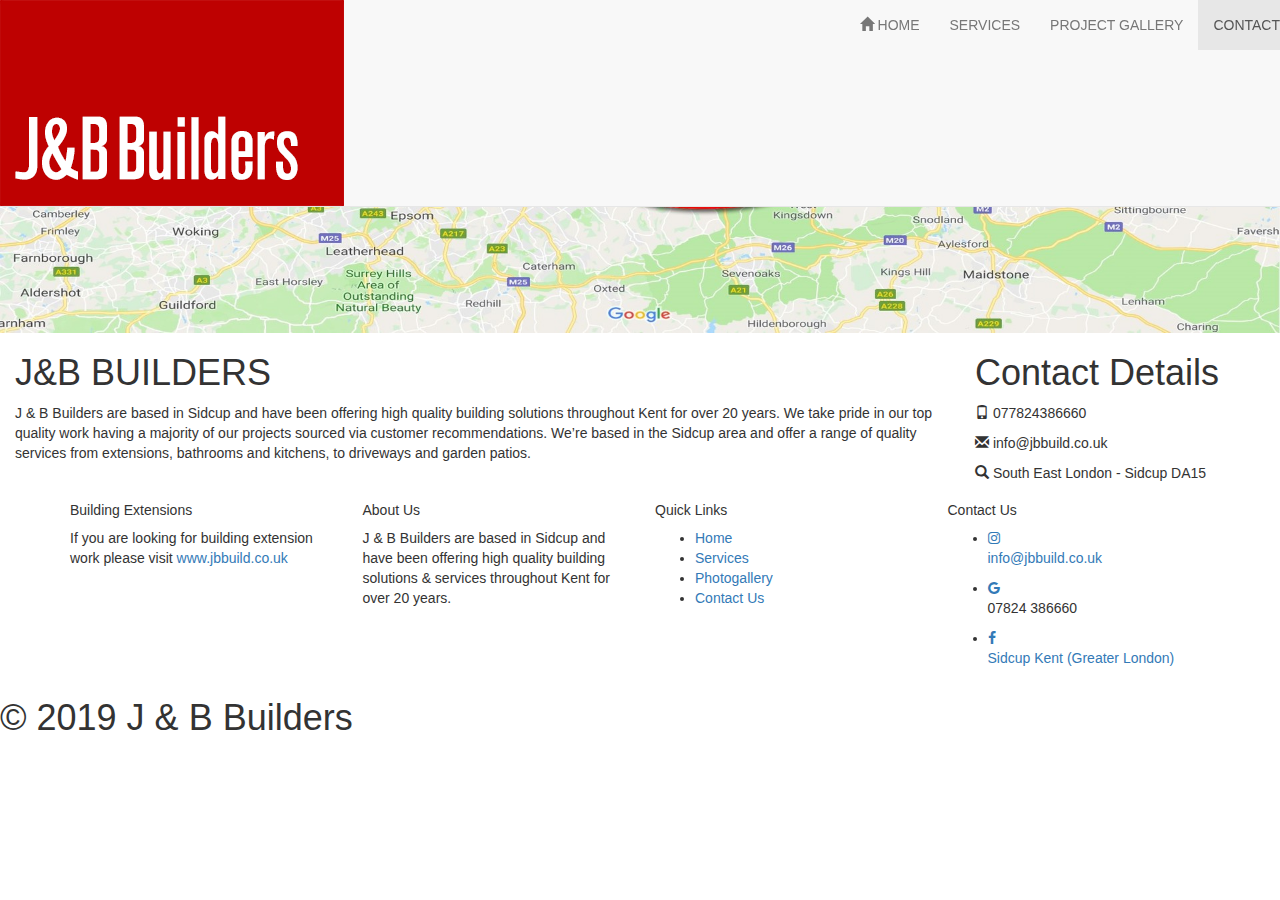
==== contact.html @ e16ba448 "First web upload" ====
<!DOCTYPE html>
<html lang="en">

<head>
	<!-- Inside the head element tag you can find the title for the document, scripts, external styles sheets, fonts, meta information -->
	<title>J&B Builders: Quality in Kent</title>

	<!-- metadata tags-->
	<meta charset="UTF-8">
	<meta name="viewport" content="width=device-width, initial-scale=1.0">
	<meta name="keywords" content="One Page Responsive">
	<meta name="author" content="Nathan Manning">

	<!-- Bootstrap external stylesheet-->
	<link rel="stylesheet" href="https://maxcdn.bootstrapcdn.com/bootstrap/3.2.0/css/bootstrap.min.css">
	<script src="https://code.jquery.com/jquery-2.1.3.js"></script>
	<script src="js/bootstrap.js"></script>

	<!-- CSS external stylesheet-->
	<link href="css/default.css" rel="stylesheet" type="text/css" media="all" />

	<!-- FONTS -->
	<link href="https://fonts.googleapis.com/css?family=Oswald" rel="stylesheet">

	<!-- Add icon library -->
<link rel="stylesheet" href="https://cdnjs.cloudflare.com/ajax/libs/font-awesome/4.7.0/css/font-awesome.min.css">
</head>

<body>

	<nav class="navbar navbar-default navbar-fixed-top" role="navigation">
		<div class="navbarwrapper">
	
		  <div class="navbar-header">
			<button class="navbar-toggle" type="button" data-toggle="collapse" data-target=".navbar-ex2-collapse">
			  <span class="sr-only">Toggle Navigation</span>
			  <span class="icon-bar"></span>
			  <span class="icon-bar"></span>
			  <span class="icon-bar"></span>
			</button>
			
			<ul class="nav navbar-nav navbar-left">
				<img class="img-responsive main-logo" src="img/logo-large.png" alt="">
			</ul>
	
		  </div>
		  <div class="collapse navbar-collapse navbar-ex2-collapse">
			<ul class="nav navbar-nav navbar-right">
				<li><a href="index.html"><span class="glyphicon glyphicon-home"></span> HOME</a></li>
				<li><a href="services.html">SERVICES</a></li>
				<li><a href="photogallery.html">PROJECT GALLERY</a></li>
				<li class="active"><a href="contact.html">CONTACT</a></li>
			</ul>
			</ul>
		  </div>
		</div>
	  </nav>


	<!-- Banner first image-->
	<div class="introheader">
	<div class="container-fluid">
		<div class="row">
			<img class="img-responsive" src="img/gmaps.jpg">
		</div>
	</div>
	</div>

	<div class="contactintro">
			<div class="container-fluid">
				<div class="row">
					
					<div class="col-md-9">
						<h1> J&B BUILDERS </h1>
						<p> J & B Builders are based in Sidcup and have been offering high quality building solutions
							throughout Kent for over 20 years. We take pride in our top quality work having a majority of
							our projects sourced via customer recommendations. We’re based in the Sidcup area and offer a
							range of quality services from extensions, bathrooms and kitchens, to driveways and garden
							patios.
						</p>
					</div>
	
					<div class="col-md-3">
							<h1> Contact Details </h1>
							<p> <span class="glyphicon glyphicon-phone"></span>   077824386660</p>
							<p> <span class="glyphicon glyphicon-envelope"></span>   info@jbbuild.co.uk</p>
							<p> <span class="glyphicon glyphicon-search"></span> South East London - Sidcup DA15  </p>
					</div>
				</div>
			</div>
		</div>
	</div>

<!-- BOOTSTRAP FOOTER-->

<div class="backgroundfooter">
<div class="footer-bottom-area bg-dark-light section-padding-sm">
		<div class="container">
			<div class="row widgets footer-widgets">

				<div class="col-lg-3 col-md-6 col-12">
					<div class="single-widget widget-about">
						<h5 class="widget-title">Building Extensions</h5>
						<p>If you are looking for building extension work please visit <a href="#">www.jbbuild.co.uk</a>  </p>
					</div>
				</div>

				<div class="col-lg-3 col-md-6 col-12">
						<div class="single-widget widget-about">
							<h5 class="widget-title">About Us</h5>
							<p>	<p> J & B Builders are based in Sidcup and have been offering high quality building solutions & services
									throughout Kent for over 20 years.  </p>
						</div>
					</div>
	

				<div class="col-lg-3 col-md-6 col-12">
					<div class="single-widget widget-quick-links">
						<h5 class="widget-title">Quick Links</h5>
						<ul>
							<li><a href="index.html">Home</a></li>
							<li><a href="services.html">Services</a></li>
							<li><a href="photogallery.html">Photogallery</a></li>
							<li><a href="contact.html">Contact Us</a></li>
						</ul>
					</div>
				</div>

			
				<div class="col-lg-3 col-md-6 col-12">
					<div class="single-widget widget-contact">
						<h5 class="widget-title">Contact Us</h5>
						<ul>
							<li class="phone">
								<span class="icon"><a href="http://www.instagram.com/jb.builders" class="fa fa-instagram"></a></span>
								<p><a href="mailto:info@jbbuild.co.uk?Subject=I%20would%20like%20to%20enquire">info@jbbuild.co.uk</a></p>
							</li>
							<li class="fax">
								<span class="icon"><a href="mailto:info@jbbuild.co.uk?Subject=I%20would%20like%20to%20enquire" target="_top"" class="fa fa-google"></a></span>
								<p>07824 386660</p>
							</li>
							<li class="email">
								<span class="icon"><a href="#" class="fa fa-facebook"></a></span>
								<p><a href="https://goo.gl/maps/UQZT2NoYBnkBffgM8">Sidcup Kent (Greater London)</a></p>
							</li>
						</ul>
					</div>
				</div>
			</div>
		</div>
	</div>

	<div class="footerfinal">
		<div class="flex-container">
		<h1>© 2019 J & B Builders</h1>
	</div>
</div>
</div>



</body>
</html>
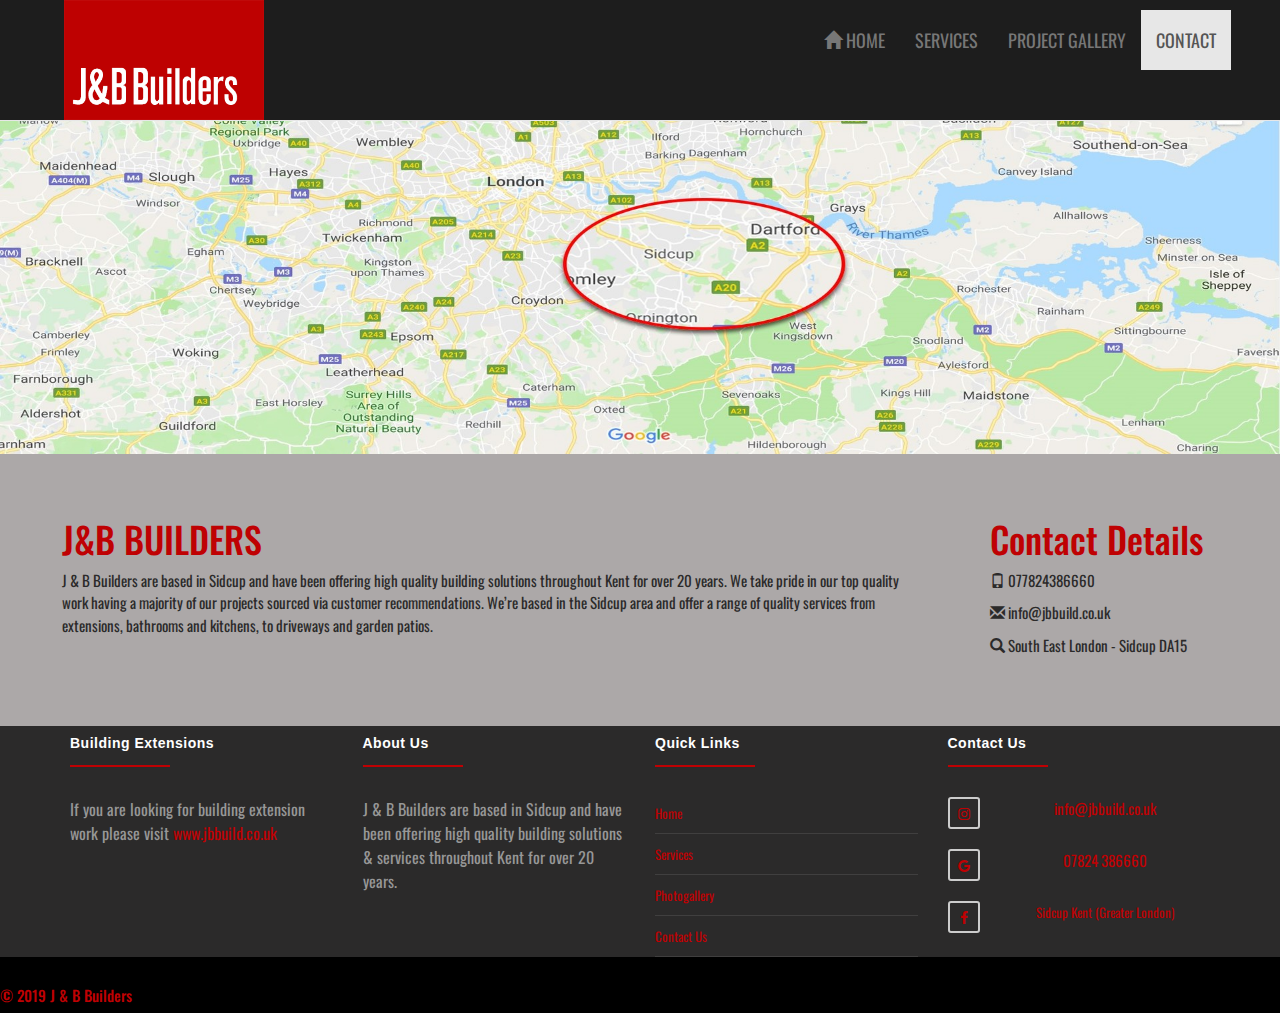
==== commit 46115ab9: "Updated CSS paths" ====
--- a/contact.html
+++ b/contact.html
@@ -17,7 +17,7 @@
 	<script src="js/bootstrap.js"></script>
 
 	<!-- CSS external stylesheet-->
-	<link href="css/default.css" rel="stylesheet" type="text/css" media="all" />
+	<link href="CSS/default.css" rel="stylesheet" type="text/css" media="all" />
 
 	<!-- FONTS -->
 	<link href="https://fonts.googleapis.com/css?family=Oswald" rel="stylesheet">
--- a/CSS/default.css
+++ b/CSS/default.css
@@ -0,0 +1,592 @@
+/* NAV BAR CSS */
+.navbar{
+	position: relative;
+	background-color: #1d1d1d;
+	border-radius: 0px;
+	margin-bottom: 0px;
+}
+.navbar a {
+	padding-top:30px;
+	margin-top: 10px;
+	margin-left:auto;
+	margin-right:auto;
+}
+.navbar-nav>li>a {
+	color: #BF0103;
+	font-size: 60px;
+	padding-top: 20px;
+	padding-bottom: 20px;
+	font-size: 18px;
+	font-family: 'Oswald', sans-serif;
+}
+.nav>li>a:hover {
+    color: #BF0103;
+	padding-bottom: 16px;
+}
+
+.active li a {
+	color: #BF0103;
+	border-radius: 2px;
+	margin-bottom: 16px;
+	display: none;
+}
+
+/* logo */
+.img-responsive.main-logo {
+	width: 200px;
+	margin-bottom: 0px;
+}
+
+.row img {
+		margin:auto;
+
+}
+
+
+.container-services {
+	padding-top: 50px;
+	margin-left: auto;
+	margin-right: auto;
+	width: 70%;
+	border-style: solid;
+	border-color: #BF0103;
+	border-width: 5px;
+	border-top-style: none;
+	border-right-style: solid;
+	border-bottom-style: none;
+	border-left-style: solid;
+}
+
+
+.container-services img {
+	height: 130px;
+
+
+}
+.backgroundalign1{
+	margin-left: auto;
+	margin-right: auto;
+	
+}
+.container2 {
+	background-color: gray;
+	width: 100%;
+	height: 400px;
+	margin-left: auto;
+	margin-right: auto;
+
+}
+
+.container2 h1 {
+	padding-top: 12px;
+	margin-left: auto;
+	margin-right: auto;
+	color: black;
+	font-family: 'Oswald', sans-serif;
+}
+
+.container2 p {
+	color: white;
+	font-size:14px;
+	margin-left: auto;
+	margin-right:auto;
+	text-align: left;
+	width: 100%;
+	
+}
+
+.container3 {
+	background-color: #CDCDCD;
+	width: 100%;
+	height: 250px;
+	margin-left: auto;
+}
+
+.services {
+padding-top: 0px;
+margin-left: auto;
+margin-right: auto;
+}
+
+.services h1 {
+margin-left: auto;
+margin-right: auto;
+font-family: 'Oswald', sans-serif;
+color: #BF0103;
+padding-top: 40px;
+padding-bottom: 30px;
+
+}
+
+.flex-container {
+	display: flex;
+  }
+
+.serviceicon {
+	margin-left: auto;
+	margin-right: auto;
+	height: 30px;	
+}
+
+
+.navbardesign {
+	margin-left: auto;
+	margin-right: auto;
+	width:90%;
+}
+
+.testrow p {
+	background-color:  red;
+}
+
+
+.contact-details h1, p {
+	margin-left: auto;
+	margin-right: auto;
+}
+
+.contactintro {
+	padding-top: 45px;
+}
+
+.contactintro p {
+	font-family: 'Oswald', sans-serif;
+	line-height: 1.5;
+	font-size: 15px;
+	width: 90%;
+	color: #2b2a2a;
+	padding-bottom: 0px;
+}
+
+.contactintro h1 {
+	font-family: 'Oswald', sans-serif;
+	margin-left: auto;
+	margin-right: auto;
+	width: 90%;
+	color: #BF0103;
+}
+
+.intro {
+	margin-bottom: 90px;
+	padding-top: 45px;
+	padding-bottom: 45px;
+	background-color: #2b2a2a;
+}
+
+.intro p {
+	font-family: 'Oswald', sans-serif;
+	line-height: 1.5;
+	font-size: 15px;
+	width: 90%;
+	color: #979797;
+	padding-bottom: 20px;
+}
+
+.intro h1 {
+	font-family: 'Oswald', sans-serif;
+	margin-left: auto;
+	margin-right: auto;
+	width: 90%;
+	color: #BF0103;
+}
+
+.photogalleryintro {
+
+	padding-top: 45px;
+	padding-bottom: 45px;
+	background-color: #2b2a2a;
+}
+
+.photogalleryintro h1{
+	font-family: 'Oswald', sans-serif;
+	margin-left: auto;
+	margin-right: auto;
+	width: 90%;
+	color: #979797;
+	margin-bottom: 50px;
+	font-size: 55px;
+}
+
+.second-intro {
+	margin-top: 170px;
+	padding-top: 45px;
+	padding-bottom: 45px;
+	background-color: #2b2a2a;
+}
+
+.second-intro p {
+	font-family: 'Oswald', sans-serif;
+	line-height: 1.5;
+	font-size: 15px;
+	width: 90%;
+	color: #979797;
+
+	padding-bottom: 20px;
+}
+
+.second-intro h1 {
+	font-family: 'Oswald', sans-serif;
+	margin-left: auto;
+	margin-right: auto;
+	width: 90%;
+	color: #BF0103;
+}
+
+.second-intro img {
+	margin-top: 20px;
+}
+.services-banner {
+	background: white;
+	padding-bottom: 20px;
+}
+.services-banner h1{
+	padding-bottom: 10px;
+	margin-left: auto;
+	margin-right: auto;
+	font-family: 'Oswald', sans-serif;
+	color: #DDDDDD;
+}
+
+.services-banner p{
+	margin-left: auto;
+	margin-right: auto;
+	font-family: 'Oswald', sans-serif;
+	color: #DDDDDD;
+}
+
+.services-banner img{
+}
+
+.imgbrandbar {
+	background-color: #DDDDDD;
+	padding-bottom: 30px;
+
+}
+
+.imgbrandbar h1{
+	margin-left: auto;
+	margin-right: auto;
+	font-family: 'Oswald', sans-serif;
+	color: black;
+}
+
+body {
+    background-color: #aca8a8;
+    min-height: 100vh;
+    font: normal 16px sans-serif;
+}
+
+.container-services p {
+text-align: center;
+font-size: 18px;
+margin-left: auto;
+margin-right: auto;
+font-family: 'Oswald', sans-serif;
+color: #BF0103;
+
+}
+
+.kitchenwork {
+	margin-left: auto;
+	margin-right: auto;
+	padding-top: 40px;
+	padding-bottom: 40px;
+	width: 90%;
+}
+
+
+.kitchenwork img {
+	margin-top: 30px;
+	margin-bottom: 30px;
+}
+
+.kitchenwork h1{
+	font-family: 'Oswald', sans-serif;
+	padding-top: 50px;
+	padding-bottom: 30px;
+}
+
+
+.kitchenbanner {
+	background-color: white;
+	margin-left: auto;
+	margin-right: auto;
+}
+
+.kitchenbanner h1 {
+	font-family: 'Oswald', sans-serif;
+	padding-top: 20px;
+	padding-bottom: 20px;
+	margin-left: auto;
+	margin-right: auto;
+	width: 90%;
+}
+
+.kitchenbanner p {
+	font-family: 'Oswald', sans-serif;
+	padding-top: 0px;
+	padding-bottom: 50px;
+	margin-left: auto;
+	margin-right: auto;
+	width: 90%;
+}
+.latestwork {
+	margin-left: auto;
+	margin-right: auto;
+	width: 90%;
+}
+.latestwork h1 {
+	font-family: 'Oswald', sans-serif;
+	padding-top: 50px;
+	padding-bottom: 30px;
+}
+
+
+
+.widgets.footer-widgets .widget-title {
+    color: #ffffff;
+    font-family: "Raleway", sans-serif;
+    font-weight: 700;
+    margin-bottom: 30px;
+    letter-spacing: 0.5px;
+    position: relative;
+	padding-bottom: 15px;
+	
+}
+
+.widgets.footer-widgets .widget-title::after {
+    content: "";
+    position: absolute;
+    left: 0;
+    bottom: 0;
+    height: 2px;
+    width: 100px;
+	background: #BF0103;
+	font-family: 'Oswald', sans-serif;
+}
+.widgets.footer-widgets .widget-quick-links ul {
+    margin-top: -4px;
+}
+.widgets.footer-widgets .single-widget ul {
+    padding-left: 0;
+    margin-bottom: 0;
+}
+
+.widgets.footer-widgets .widget-quick-links ul li {
+    display: block;
+}
+.widgets.footer-widgets .widget-quick-links ul li a {
+    display: block;
+    font-size: 13px;
+    color: #BF0103;
+    border-bottom: 1px solid rgba(255, 255, 255, 0.1);
+	padding: 9px 0;
+	padding-top: 10px;
+	padding-bottom: 10px;
+	font-family: 'Oswald', sans-serif;
+}
+
+.widgets.footer-widgets .single-widget ul li {
+    list-style: none;
+	font-family: 'Oswald', sans-serif;
+}
+.widgets.footer-widgets .widget-contact ul li {
+	color: #000;
+	font-family: 'Oswald', sans-serif;
+    font-size: 13px;
+    color: #BF0103;
+    display: -webkit-box;
+    display: -ms-flexbox;
+    display: flex;
+    -webkit-box-align: center;
+    -ms-flex-align: center;
+	align-items: center;
+	font-family: 'Oswald', sans-serif;
+}
+.widgets.footer-widgets .widget-contact ul li span {
+    font-size: 14px;
+    color: #BF0103;
+    border: 2px solid #cccccc;
+    border-radius: 3px;
+    height: 32px;
+    width: 32px;
+    display: inline-block;
+    line-height: 28px;
+    text-align: center;
+	margin-right: 20px;
+	font-family: 'Oswald', sans-serif;
+}
+.widgets.footer-widgets .widget-contact ul li.phone, .widgets.footer-widgets .widget-contact ul li.fax {
+    font-size: 15px;
+}
+
+.widgets.footer-widgets .widget-contact ul li + li {
+    margin-top: 20px;
+}
+
+.phone li,a {
+	color: #BF0103;
+}
+
+.services-banner2 h1{
+	padding-top: px;
+	font-size: 20px;
+}
+
+.footerfinal {
+	background-color: black;
+	padding-top: 10px;
+}
+.footerfinal h1{
+	padding-top: 0px;
+	font-size: 15px;
+	color: #BF0103;
+}
+
+.backgroundfooter {
+
+	margin-top: 60px;
+	background-color: #2b2a2a;
+}
+
+.backgroundfooter {
+	font-family: 'Oswald', sans-serif;
+	color: #979797;
+}
+
+.backgroundfooter2 {
+	background-color: #2b2a2a;
+
+}
+
+.backgroundfooter2 p {
+	font-family: 'Oswald', sans-serif;
+	color: #979797;
+}
+.secondaryinto {
+margin-left: auto;
+margin-right: auto;
+width: 100%;
+padding-top: 20px;
+padding-bottom: 30px;
+margin-bottom: 0px;
+background-color: #2b2a2a;
+}
+
+.secondaryinto h1{
+	font-family: 'Oswald', sans-serif;
+	font-size: 60px;
+	margin-left: auto;
+	margin-right: auto;
+	padding-top: 20px;
+	padding-bottom: 20px;
+	color: #979797;
+	width: 90%;
+}
+
+.secondaryinto p{
+	font-family: 'Oswald', sans-serif;
+	font-size: 17px;
+	padding-bottom: 10px;
+	margin-left: auto;
+	margin-right: auto;
+	color: #979797;
+	width: 90%;
+
+}
+
+.thirdinto {
+	margin-left: auto;
+	margin-right: auto;
+	width: 100%;
+	padding-top: 20px;
+	padding-bottom: 30px;
+	margin-top: 30px;
+	margin-bottom: 0px;
+	background-color: white
+}
+
+.thirdinto h1 {
+	font-family: 'Oswald', sans-serif;
+	font-size: 60px;
+	margin-left: auto;
+	margin-right: auto;
+	padding-bottom: 20px;
+	color: #BF0103;
+	width: 90%;
+}
+
+.thirdinto p {
+	font-family: 'Oswald', sans-serif;
+	font-size: 17px;
+	padding-bottom: 10px;
+	margin-left: auto;
+	margin-right: auto;
+	color: #979797;
+	width: 90%;
+}
+
+.thirdlist {
+	margin-left: auto;
+	margin-right: auto;
+}
+.thirdlist li {
+	padding-top: 20px;
+	font-family: 'Oswald', sans-serif;
+	color: #BF0103;
+	margin-left: auto;
+	margin-right: auto;
+	text-align: center;
+	list-style: none;
+}
+
+.serviceslink img {
+	margin-top: 10px;
+	margin-bottom: 5px;
+	border: 150px;
+	border-color: black;
+	padding: 15px;
+}
+.serviceslink {
+	margin-left: auto;
+	margin-right: auto;
+	width: 80%;
+}
+
+.serviceslink p  {
+	font-family: 'Oswald', sans-serif;
+	font-size: 37px;
+	text-align: center;
+	padding-top: 30px;
+	padding-bottom: 0px;
+}
+
+/* Opacity #1 */
+.serviceslink img {
+	opacity: 1;
+	-webkit-transition: .3s ease-in-out;
+	transition: .3s ease-in-out;
+}
+.serviceslink img:hover {
+	opacity: 0.5;
+}
+
+.photogalleryrows {
+	background-color: white;
+	margin-left: auto;
+	margin-right: auto;
+}
+
+.photogalleryrows img {
+	margin-top: 20px;
+	margin-bottom: 20px;
+}
+.navbarwrapper {
+	margin-left: auto;
+	margin-right: auto;
+	width: 90%;
+}
+
+.nav navbar-nav navbar-right {
+	padding-bottom: 50px;
+}